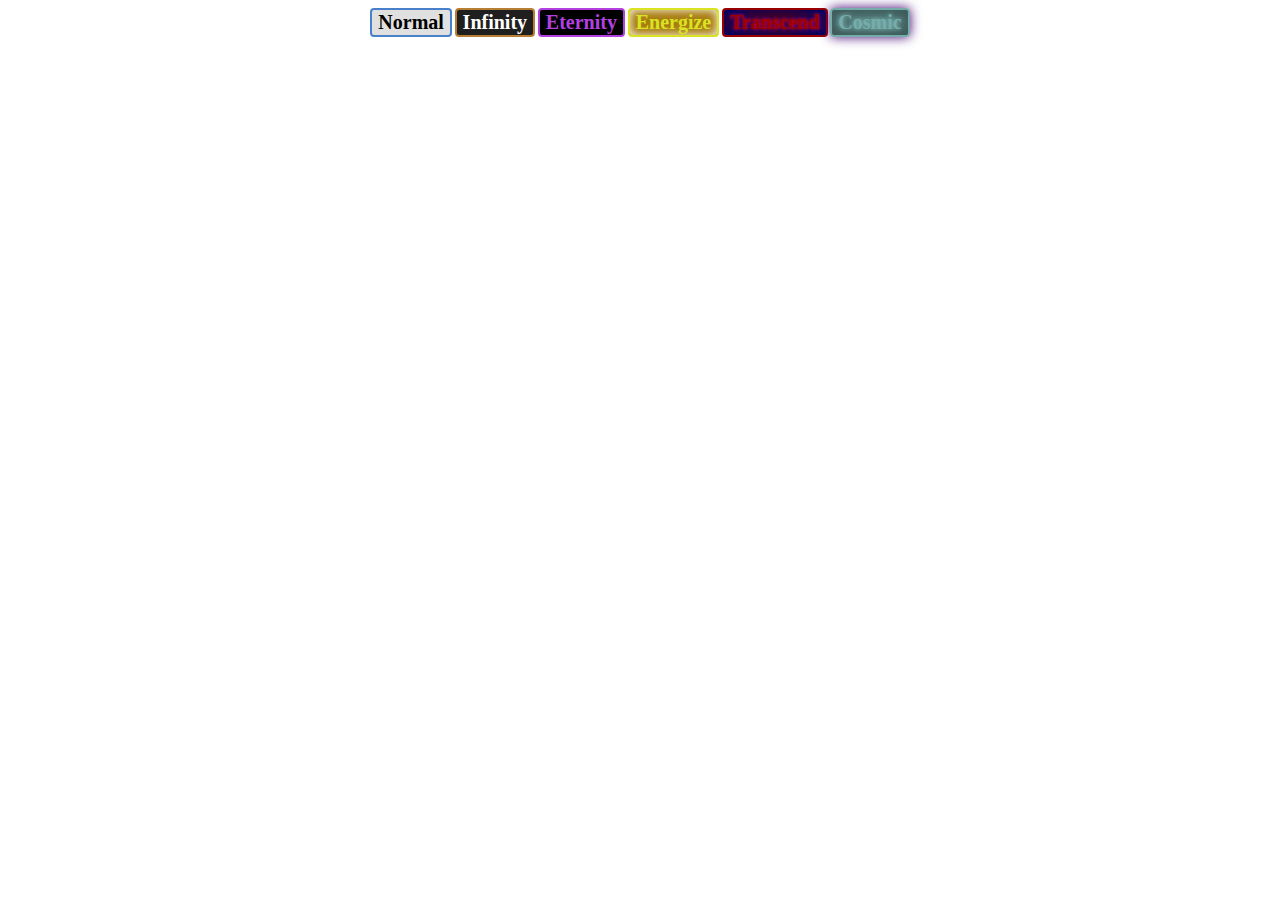
==== buttons.html @ 882c6d5b "👹🎈 Checkpoint ./css/main.css:2705359/1796 ./buttons.html:2705359/574:7818470/3" ====
<title>Antimatter Dimensions -1 Dilmod</title>

<link rel = "stylesheet" href = "css/main.css">

<body bgcolor="">

<center>
	<div id = "tabButtons">
		<button class = "tabButton" tooltip="Pre-Infinity content, or Dimension Boosts and Antimatter Galaxies.">Normal</button>
		<button class = "infinityTabButton" id = "infinityTabButton" style = "font-weight: bold" tooltip="Big Crunch the universe">Infinity</button>
		<button class = "eternityTabButton" id = "eternityTabButton" style = "font-weight: bold"  tooltip="Become eternal">Eternity</button>
		<button class = "energizeTabButton" id = "energizeTabButton" style = "font-weight: bold"  tooltip="Harness energy">Energize</button>
		<button class = "transcendTabButton" id = "transcendTabButton" style = "font-weight: bold"  tooltip="Transcend the mortal realm">Transcend</button>
		<button class = "cosmicTabButton" id = "cosmicTabButton" style = "font-weight: bold"  tooltip="Become a cosmic entity">Cosmic</button>
	</div>
</center>

</body>
---- css/main.css ----
@font-face {
	font-family: Typewriter;
	src: url('https://cdn.glitch.com/c1f55f1d-8e83-4c4b-8149-22aaf7214a19%2FMonospaceTypewriter.ttf?v=1572152901676');
}

* {
	font-family: Typewriter;
	user-select: none;
}

body, button {
	font-size: 11px;
}

body {
	color: #4f5957;
}

.achievementLocked, .achievementUnlocked {
	width: 100;
	height: 100;
	border: 2px solid;
	border-radius: 4px;
	font-size: 11px;
	text-align: center;
	color: #fff;
	text-shadow: #000 0px 0px 1px, #000 0px 0px 1px, #000 0px 0px 1px, #000 0px 0px 1px, #000 0px 0px 1px, #000 0px 0px 1px;
}

.achievementLocked {
	border-color: #666;
	background-color: #6666;
}

.achievementUnlocked {
	border-color: #090;
	background-color: #0909;
}

currency {
	color: black;
	font-size: 30px;
}

.buy {
	color: black;
	background: #F2F2F2;
	font-weight: bold;
	font-family: Typewriter;
	border: 1px solid #127A20;
	width: 150px;
	height: 25px;
	transition-duration: 0.2s;
	cursor: pointer;
	border-radius: 4px;
	font-size: 10px;
	vertical-align: top;
}

.buy:hover {
	color: #fff;
	background: #5AC467;
}

.tabButton, .subtabButton {
	color: black;
	background: #e0e0e0;
	font-weight: bold;
	font-family: Typewriter;
	border: 2px solid #4980cc;
	transition-duration: 0.2s;
	cursor: pointer;
	border-radius: 4px;
	vertical-align: top;
}

.tabButton:hover, .subtabButton:hover {
	color: #fff;
	background: #4980cc;
}

.tabButton {
	font-size: 20px;
}

.subtabButton {
	font-size: 12px;
	width: 150px;
}

.infinityTabButton {
	color: white;
	background: #1f1f1f;
	font-family: Typewriter;
	border: 2px solid #b67f33;
	transition-duration: 0.2s;
	cursor: pointer;
	border-radius: 4px;
	font-size: 20px;
	vertical-align: top;
}

.infinityTabButton:hover {
	color: black;
	background: #f30;
}

.eternityTabButton {
	color: #b341e0;
	background: #000;
	font-family: Typewriter;
	border: 2px solid #b341e0;
	transition-duration: 0.2s;
	cursor: pointer;
	border-radius: 4px;
	font-size: 20px;
	vertical-align: top;
}

.eternityTabButton:hover {
	color: black;
	background: #b341e0;
}

.energizeTabButton {
	color: #d9e324;
	background: #a87c0d;
	font-family: Typewriter;
	border: 2px solid #d9e324;
	transition-duration: 0.2s;
	cursor: pointer;
	border-radius: 4px;
	font-size: 20px;
	vertical-align: top;
  box-shadow: inset 0px 0px 10px 0px #fff;
}

.energizeTabButton:hover {
	color: black;
	background: #d9e324;
}

.transcendTabButton {
	color: #990000;
	background: radial-gradient(#660000, #000066);
	font-family: Typewriter;
	border: 2px solid #990000;
	transition-duration: 0.2s;
	cursor: pointer;
	border-radius: 4px;
	font-size: 20px;
	vertical-align: top;
  text-shadow: 0 0 3px #FF0000, 0 0 5px #0000FF;
}

.transcendTabButton:hover {
	color: #FF0000;
	border: 2px solid #FF0000;
	background: radial-gradient(#BB0000, #426e5c);
  text-shadow: 0 0 3px #FF2222, 0 0 5px #2222FF;
}

.cosmicTabButton {
	color: #76adab;
	background: radial-gradient(#507574, #3e5959);
	font-family: Typewriter;
	border: 2px solid #76adab;
	transition-duration: 0.2s;
	cursor: pointer;
	border-radius: 4px;
	font-size: 20px;
	vertical-align: top;
  text-shadow: 0 0 4px #76adab, 0 0 6px #76adab;
  box-shadow: 0px 0px 12px 0px #420072;
}

.cosmicTabButton:hover {
	color: #81d4d1;
	border: 2px solid #81d4d1;
	background: radial-gradient(#72a3a2, #438f7f);
  text-shadow: 1 1 5px #81d4d1,  1 1 8px #81d4d1;
}

.eternitymilestone, .eternitymilestonelocked {
	width: 300px;
	height: 60px;
	color: black;
	border: 1px solid #691fa5;
	transition-duration: 0.2s;
	font-weight: bold;
	border-radius: 4px;
	vertical-align: top;
	font-size: 12px;
	text-align: center;
}

.eternitymilestone {
	background: #8D48C3;
}

.eternitymilestonelocked {
	background: #696969;
}

.lock {
	color: black;
	background: #A3A3A3;
	font-weight: bold;
	font-family: Typewriter;
	border: 1px solid #B84B5F;
	width: 150px;
	height: 25px;
	transition-duration: 0.2s;
	cursor: pointer;
	border-radius: 4px;
	font-size: 10px;
	vertical-align: top;
}

.lock:hover {
	color: #000;
	background: #B84B5F;
}

.notationMenu {
	position: fixed;
	left: 50%;
	top: 50%;
	transform: translateX(-50%) translateY(-50%);
	color: black;
	background: #A3A3A3;
	font-weight: bold;
	font-family: Typewriter;
	border: 1px solid #B84B5F;
	width: 300px;
	height: 300px;
	transition-duration: 0.2s;
	cursor: pointer;
	border-radius: 4px;
	font-size: 10px;
	vertical-align: center;
}

.infinityUpgrade, .infinityUpgradeLocked, .infinityUpgradeBought {
	width: 160;
	height: 80;
	font-weight: bold;
	font-size: 10px;
	border-radius: 4px;
	transition-duration: 0.2s;
}

.infinityUpgrade {
	color: white;
	background: #1f1f1f;
	border: 1px solid #b67f33;
	cursor: pointer;
}

.infinityUpgrade:hover {
	color: black;
	background: #f30;
}

.infinityUpgradeLocked {
	color: black;
	background: #f7f7f7;
	border: 1px solid #b67f33;
	cursor: default;
}

.infinityUpgradeLocked:hover {
	background: white;
}

.infinityUpgradeBought {
	color: black;
	background: #5ac467;
	border: 1px solid #b67f33;
	cursor: default;
}

.eternityUpgrade, .eternityUpgradeLocked, .eternityUpgradeBought, .exDilation, .exDilationLocked, .exDilationBought {
	width: 200;
	height: 100;
	font-weight: bold;
	font-size: 10px;
	border-radius: 4px;
	transition-duration: 0.2s;
}

.eternityUpgrade {
	color: #b341e0;
	background: black;
	border: 1px solid #b341e0;
	cursor: pointer;
}

.eternityUpgrade:hover {
	color: #404;
	background: white;
}

.eternityUpgradeLocked {
	color: black;
	background: #5f5f5f;
	border: 1px solid black;
	cursor: default;
}

.eternityUpgradeLocked:hover {
	background: #600;
}

.eternityUpgradeBought {
	color: #404;
	background: #b341e0;
	border: 1px solid #404;
	cursor: default;
}

.exDilation {
	color: green;
	background: radial-gradient(#002000, #004000);
	border: 1px solid green;
	cursor: pointer;
}

.exDilation:hover {
	background: radial-gradient(#000000, #002000);
}

.exDilationBought {
	color: green;
	background: radial-gradient(#004000, #005000);
	border: 1px solid green;
	cursor: pointer;
}

.exDilationBought:hover {
	background: radial-gradient(#003000, #004000);
}

.exDilationLocked {
	color: green;
	background: radial-gradient(#000000, #002000);
	border: 1px solid green;
	cursor: pointer;
}

.exDilationLocked:hover {
	background: radial-gradient(#000000, #001000);
}

.timestudy, .timestudylocked, .timestudybought {
    width: 170px;
    height: 85px;
    border-radius: 4px;
    font-size: 10px;
    vertical-align: top;
    margin: 10px;
	transition: all 0.2s, left 0s, top 0s;
	font-weight: bold;
	position: absolute;
	cursor: default;
}

.timestudy {
	cursor: pointer;
}

.timestudylocked {
	color: #181818;
	border: 1px solid #181818;
	background: #5f5f5f;
}

.timestudy.special {
	background: #000;
	color: #fff;
	border: 1px solid #fff;
	box-shadow: inset 0px 0px 10px 0px #fff;
}

.timestudy.power {
	background: #000;
	color: #0f6;
	border: 1px solid #0f6;
	box-shadow: inset 0px 0px 10px 0px #0f6;
}

.timestudy.infinity {
	background: #000;
	color: #f60;
	border: 1px solid #f60;
	box-shadow: inset 0px 0px 10px 0px #f60;
}

.timestudy.time {
	background: #000;
	color: #f0f;
	border: 1px solid #f0f;
	box-shadow: inset 0px 0px 10px 0px #f0f;
}

.timestudy.galactic {
	background: #000;
	color: #f00;
	border: 1px solid #f00;
	box-shadow: inset 0px 0px 10px 0px #f00;
}

.timestudy.replication {
	background: #000;
	color: #06f;
	border: 1px solid #06f;
	box-shadow: inset 0px 0px 10px 0px #06f;
}

.timestudy.dilation {
	background: #000;
	color: #ff0;
	border: 1px solid #ff0;
	box-shadow: inset 0px 0px 10px 0px #ff0;
}

.timestudybought {
	color: #000;
	box-shadow: inset 0px 0px 10px #000;
	border: 1px solid #000;
}

.timestudybought.special {
	background: #fff;
}

.timestudybought.power {
	background: #0f6;
}

.timestudybought.infinity {
	background: #f60;
}

.timestudybought.time {
	background: #f0f;
}

.timestudybought.galactic {
	background: #f00;
}

.timestudybought.replication {
	background: #06f;
}

.timestudybought.dilation {
	background: #ff0;
}

.timestudy:hover {
	color: #fff;
}

.timestudy.special:hover {
	color: #fff;
	background: #111;
}

.timestudylocked:hover {
	background: #600;
}

.ttbtn, .ttbtnlocked {
    border: 1px solid #691fa5;
	font-weight: bold;
    width: 170px;
    height: 70px;
    border-radius: 4px;
	transition-duration: 0.2s;
	margin-bottom: 2px;
	margin-top: 2px;
}

.ttbtn {
    color: #3aacd6;
    background: #232028;
    transition-duration: 0.2s;
    cursor: pointer;
}

.ttbtn:hover {
    color: #232028;
    background: #3AACD6;
}

.ttbtnlocked {
    color: black;
    background: #4A4A4A;
}

.ttbtnlocked:hover {
    background: #652F2F;
}

.challenge {
	width: 80;
	height: 80;
	font-weight: bold;
	color: black;
	background: #e0e0e0;
	border-radius: 4px;
	transition-duration: 0.2s;
	position: absolute;
	border: 2px solid #4980cc;
	z-index: 0;
	font-size: 50px;
}

.energyUpgrades {
    width: 170px;
    height: 85px;
    border-radius: 4px;
    font-size: 10px;
    vertical-align: top;
    margin: 10px;
	transition: all 0.2s, left 0s, top 0s;
	font-weight: bold;
	cursor: default;
	background: #000;
	color: #fff;
	border: 1px solid #fff;
	box-shadow: inset 0px 0px 10px 0px #fff;
}

.energyUpgradesBought {
  background: #e6ed1f;
    width: 170px;
    height: 85px;
    border-radius: 4px;
    font-size: 10px;
    vertical-align: top;
    margin: 10px;
	transition: all 0.2s, left 0s, top 0s;
	font-weight: bold;
	cursor: default;
	color: #000;
	border: 1px solid #fff;
	box-shadow: inset 0px 0px 10px 0px #fff;
}


.energyUpgradesLocked {
    width: 170px;
    height: 85px;
    border-radius: 4px;
    font-size: 10px;
    vertical-align: top;
    margin: 10px;
	transition: all 0.2s, left 0s, top 0s;
	font-weight: bold;
	cursor: default;
	background: #545700;
	color: #fff;
	border: 1px solid #fff;
	box-shadow: inset 0px 0px 10px 0px #fff;
}


.challenge[completed] {
	opacity: 0.5;
}

.challenge[running] {
	box-shadow: 0px 0px 50px black, 0px 0px 50px black;
}

.challenge[locked] {
	opacity: 0.5;
}

.challenge[infinity] {
	color: white;
	background: #1f1f1f;
	border: 2px solid #b67f33;
}

.challenge[eternity] {
	color: #b341e0;
	background: black;
	border: 2px solid #b341e0;
}

.challenge[quantum] {
	color: #32c832;
	background: #0a640a;
	border: 2px solid #32c832;
}

.challenge[omnipotence] {
	color: #f00;
	background: #black;
	border: 2px solid #f00;
}

.challenge[oblivion] {
	color: #333;
	background: #black;
	border: 2px solid #333;
}

.challenge:hover {
	transform: scale(1.1, 1.1);
	z-index: 100;
}

.challengeButton {
	width:150px;
	height: 30px;
	color: black;
	font-weight: bold;
	font-family: Typewriter;
	cursor: pointer;
	border-radius: 4px;
	font-size: 16px;
	transition-duration: 0.2s;
}

.challengeButtonStart {
	background: #F2F2F2;
	border: 2px solid #282;
}

.challengeButtonStart:hover, .challengeButtonCompleted {
	color: #FFF;
	background: #5AC467;
}

.challengeButtonLocked {
	background: #666;
	border: 2px solid #822;
	cursor: default;
}

.challengeButtonRunning {
	background: #222;
	border: 2px solid #228;
	cursor: default;
}

[tooltip] {
	position: relative;
	z-index: 2;
}

[tooltip]:before,
[tooltip]:after {
	visibility: hidden;
	opacity: 0;
	pointer-events: none;
}

[tooltip]:before {
	font-size: 10px;
	position: absolute;
	top: 100%;
	left: 50%;
	margin-bottom: -80px;
	margin-left: -85px;
	padding: 10px;
	width: 150px;
	border-radius: 3px;
	background-color: #000d;
	color: #fff;
	content: attr(tooltip);
	transition-duration: 0.2s;
	z-index: 1000;
}

[tooltip]:hover:before {
	visibility: visible;
	opacity: 1;
}

.autobuyer {
	font-size: 12px !important;
	border: 1px solid gray;
	width: 230px;
	height: 155px;
	text-align: center;
	font-size: 100%;
	padding: 10px;
	border-radius: 4px;
}

.autobuyerInner {
	background: #0001;
	height: 20;
	overflow: visible;
}

.autobuyerButton {
	  color: white;
	  background: #1F1F1F;
	  border: 1px solid gray;
	  width: 180px;
	  height: 45px;
	  transition-duration: 0.2s;
	  cursor: pointer;
	  border-radius: 4px;
	  font-family: Typewriter;
}

.autobuyerButton:hover {
	background: #026;
	border-radius: 4px;
}

.redButton {
	position: absolute; 
	right: 0; 
	top: 0; 
	width: 20; 
	background: #fff; 
	color: #000; 
	font-family: Times New Roman;
	font-size: 25;
	padding: 1;
	padding-left: 10;
	padding-right: 4;
	transition: 0.2s;
	cursor: pointer;
}

.redButton:hover {
	background: #e81123; 
	color: #fff; 
}

.fileMenuFile:hover {
	background: #e5f3ff;
}

.fileMenuFileActive {
	background: #cce8ff; 
	border: 1px solid #99d1ff;
}

#optionsButton {
	position: fixed;
	right: -150;
	bottom: -200;
	width: 230;
	height: 220;
	border-radius: 75px;
	background: #0006;
	color: #fff;
	overflow: visible;
	padding: 10px;
	padding-left: 50px;
	opacity: 0.25;
	transition: opacity 0.2s, bottom 0.5s;
	font-size: 20px;
}

#optionsButtonText {
	font-size: 12px;
	cursor: pointer;
}

#optionsButton:hover {
	opacity: 0.75;
	bottom: -150px;
}
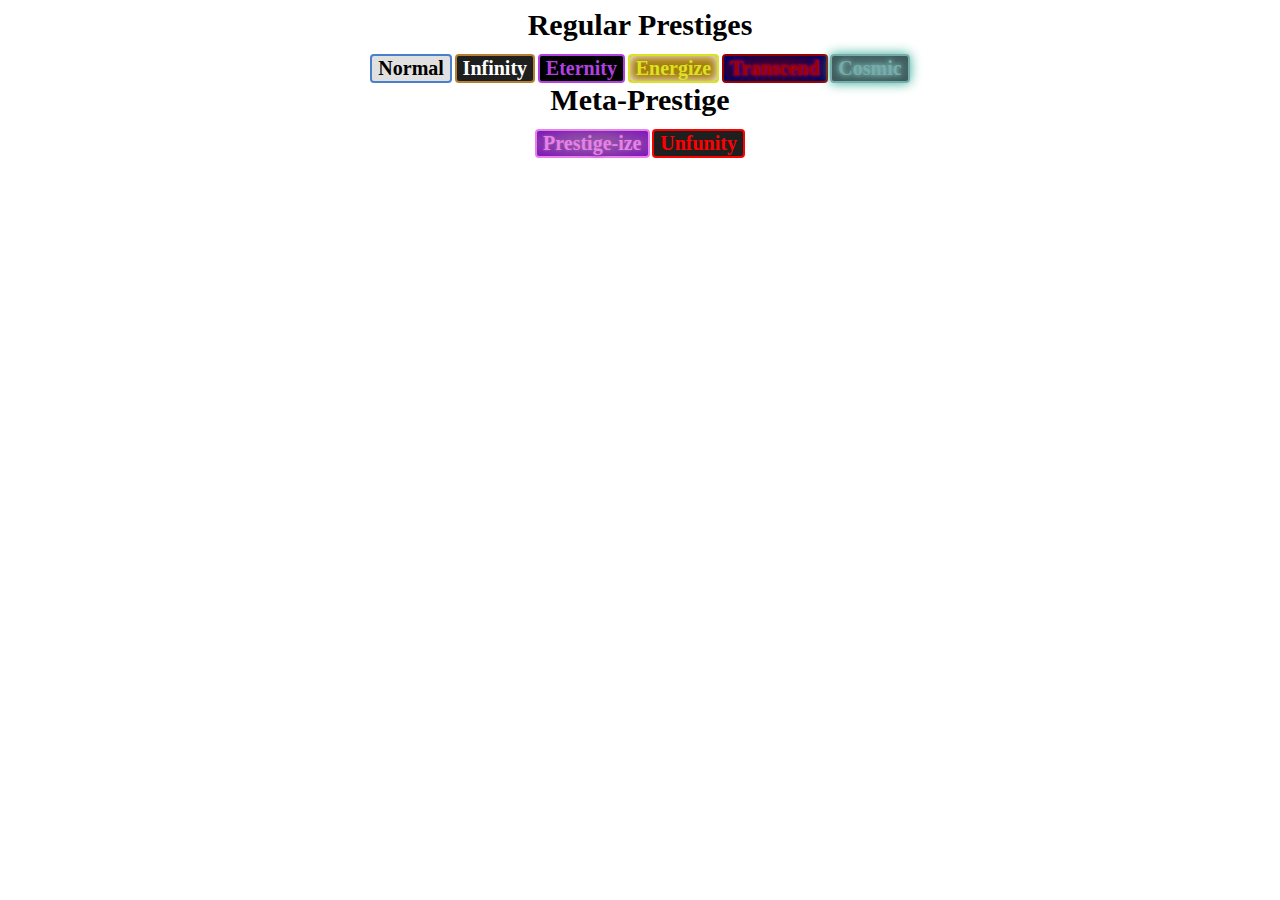
==== commit 0bc5d065: "🚂🌛 Checkpoint ./buttons.html:2705359/1069 ./css/main.css:2705359/737" ====
--- a/buttons.html
+++ b/buttons.html
@@ -6,12 +6,16 @@
 
 <center>
 	<div id = "tabButtons">
+    <currency style = "font-weight: bold">Regular Prestiges</currency><br><br>
 		<button class = "tabButton" tooltip="Pre-Infinity content, or Dimension Boosts and Antimatter Galaxies.">Normal</button>
 		<button class = "infinityTabButton" id = "infinityTabButton" style = "font-weight: bold" tooltip="Big Crunch the universe">Infinity</button>
 		<button class = "eternityTabButton" id = "eternityTabButton" style = "font-weight: bold"  tooltip="Become eternal">Eternity</button>
 		<button class = "energizeTabButton" id = "energizeTabButton" style = "font-weight: bold"  tooltip="Harness energy">Energize</button>
 		<button class = "transcendTabButton" id = "transcendTabButton" style = "font-weight: bold"  tooltip="Transcend the mortal realm">Transcend</button>
-		<button class = "cosmicTabButton" id = "cosmicTabButton" style = "font-weight: bold"  tooltip="Become a cosmic entity">Cosmic</button>
+		<button class = "cosmicTabButton" id = "cosmicTabButton" style = "font-weight: bold"  tooltip="Become a cosmic entity">Cosmic</button><br>
+    <currency style = "font-weight: bold">Meta-Prestige</currency><br><br>
+		<button class = "metaprestigeTabButton" id = "metaprestigeTabButton" style = "font-weight: bold"  tooltip="Create new prestiges">Prestige-ize</button>
+		<button class = "unfunityTabButton" id = "unfunityTabButton" style = "font-weight: bold" tooltip="Placeholder prestige">Unfunity</button>
 	</div>
 </center>
 
--- a/css/main.css
+++ b/css/main.css
@@ -171,7 +171,7 @@
 	font-size: 20px;
 	vertical-align: top;
   text-shadow: 0 0 4px #76adab, 0 0 6px #76adab;
-  box-shadow: 0px 0px 12px 0px #420072;
+  box-shadow: 0px 0px 12px 0px #2eab91;
 }
 
 .cosmicTabButton:hover {
@@ -179,6 +179,44 @@
 	border: 2px solid #81d4d1;
 	background: radial-gradient(#72a3a2, #438f7f);
   text-shadow: 1 1 5px #81d4d1,  1 1 8px #81d4d1;
+  box-shadow: 0px 0px 12px 0px #1fd1ac;
+}
+
+.metaprestigeTabButton {
+	color: #e97feb;
+	background: radial-gradient(#9b709c, #7f16ba);
+	font-family: Typewriter;
+	border: 2px solid #e97feb;
+	transition-duration: 0.2s;
+	cursor: pointer;
+	border-radius: 4px;
+	font-size: 20px;
+	vertical-align: top;
+  text-shadow: 0 0 3px #9b709c, 0 0 5px #7f16ba;
+}
+
+.unfunityTabButton {
+	color: #f00;
+	background: #1f1f1f;
+	font-family: Typewriter;
+	border: 2px solid #f00;
+	transition-duration: 0.2s;
+	cursor: pointer;
+	border-radius: 4px;
+	font-size: 20px;
+	vertical-align: top;
+}
+
+.unfunityTabButton:hover {
+	color: black;
+	background: #f00;
+}
+
+.metaprestigeTabButton:hover {
+	color: #fda3ff;
+	border: 2px solid #fda3ff;
+	background: radial-gradient(#be75bf, #a61bf5);
+  text-shadow: 0 0 3px #be75bf, 0 0 5px #a61bf5;
 }
 
 .eternitymilestone, .eternitymilestonelocked {
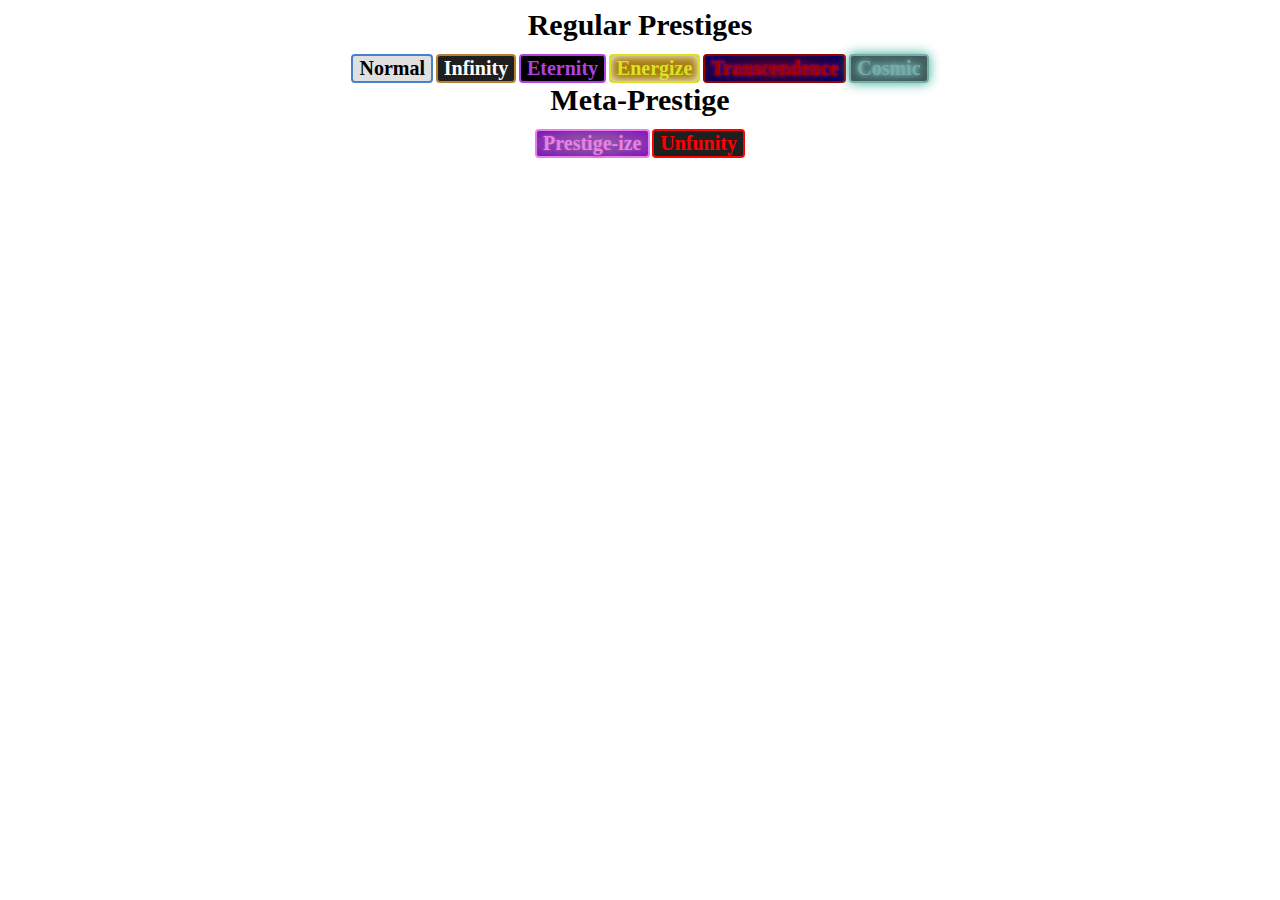
==== commit a930b6f0: "🏚🐡 Checkpoint ./buttons.html:2705359/4" ====
--- a/buttons.html
+++ b/buttons.html
@@ -11,7 +11,7 @@
 		<button class = "infinityTabButton" id = "infinityTabButton" style = "font-weight: bold" tooltip="Big Crunch the universe">Infinity</button>
 		<button class = "eternityTabButton" id = "eternityTabButton" style = "font-weight: bold"  tooltip="Become eternal">Eternity</button>
 		<button class = "energizeTabButton" id = "energizeTabButton" style = "font-weight: bold"  tooltip="Harness energy">Energize</button>
-		<button class = "transcendTabButton" id = "transcendTabButton" style = "font-weight: bold"  tooltip="Transcend the mortal realm">Transcend</button>
+		<button class = "transcendTabButton" id = "transcendTabButton" style = "font-weight: bold"  tooltip="Transcend the mortal realm">Transcendence</button>
 		<button class = "cosmicTabButton" id = "cosmicTabButton" style = "font-weight: bold"  tooltip="Become a cosmic entity">Cosmic</button><br>
     <currency style = "font-weight: bold">Meta-Prestige</currency><br><br>
 		<button class = "metaprestigeTabButton" id = "metaprestigeTabButton" style = "font-weight: bold"  tooltip="Create new prestiges">Prestige-ize</button>
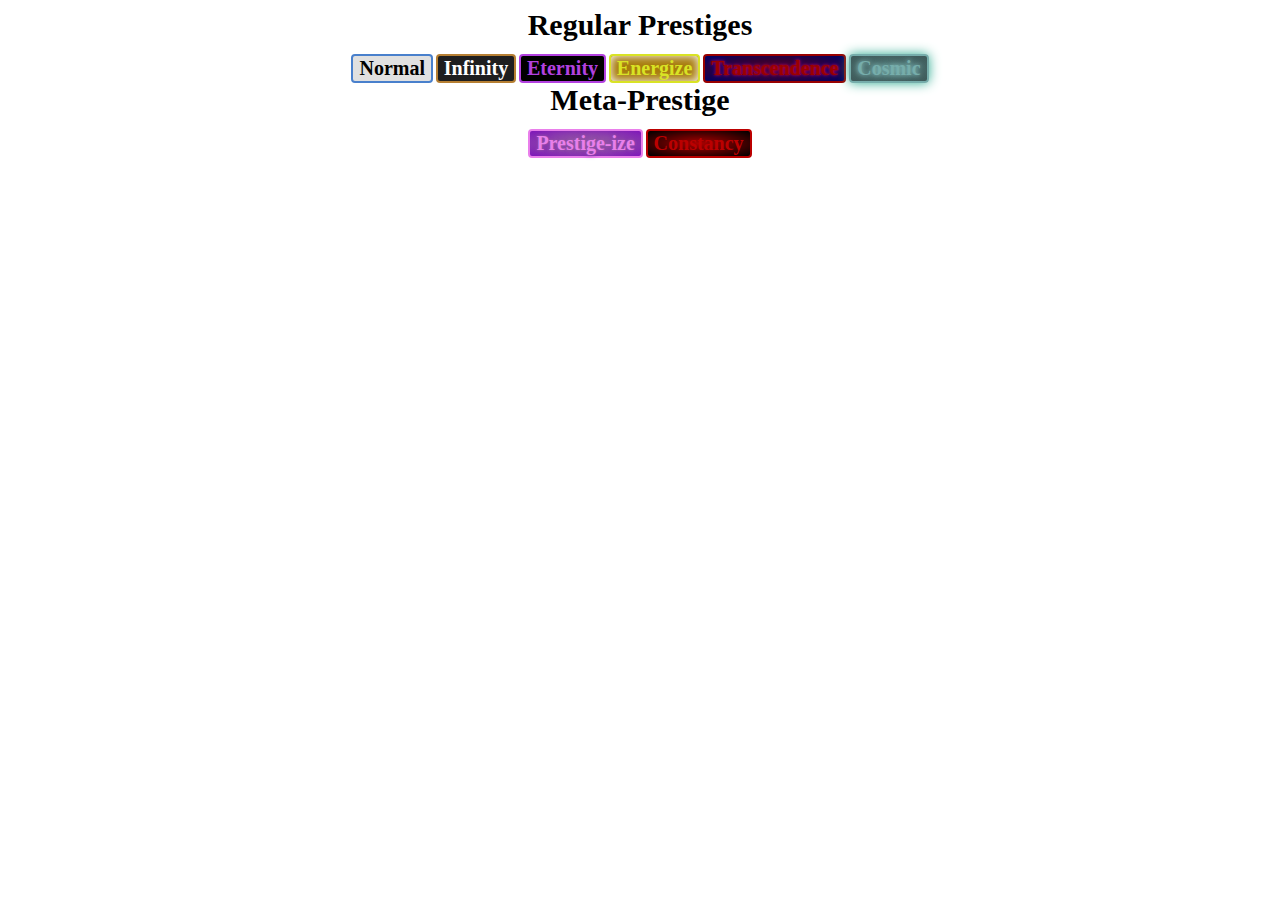
==== commit 442ff30d: "🌖🌮 Checkpoint ./buttons.html:2705359/74 ./css/main.css:2705359/500" ====
--- a/buttons.html
+++ b/buttons.html
@@ -15,7 +15,7 @@
 		<button class = "cosmicTabButton" id = "cosmicTabButton" style = "font-weight: bold"  tooltip="Become a cosmic entity">Cosmic</button><br>
     <currency style = "font-weight: bold">Meta-Prestige</currency><br><br>
 		<button class = "metaprestigeTabButton" id = "metaprestigeTabButton" style = "font-weight: bold"  tooltip="Create new prestiges">Prestige-ize</button>
-		<button class = "unfunityTabButton" id = "unfunityTabButton" style = "font-weight: bold" tooltip="Placeholder prestige">Unfunity</button>
+		<button class = "unfunityTabButton" id = "unfunityTabButton" style = "font-weight: bold" tooltip="Bend the laws of the universe">Constancy</button>
 	</div>
 </center>
 
--- a/css/main.css
+++ b/css/main.css
@@ -156,7 +156,7 @@
 .transcendTabButton:hover {
 	color: #FF0000;
 	border: 2px solid #FF0000;
-	background: radial-gradient(#BB0000, #426e5c);
+	background: radial-gradient(#BB0000, #0000BB);
   text-shadow: 0 0 3px #FF2222, 0 0 5px #2222FF;
 }
 
@@ -196,10 +196,10 @@
 }
 
 .unfunityTabButton {
-	color: #f00;
-	background: #1f1f1f;
-	font-family: Typewriter;
-	border: 2px solid #f00;
+	color: #b00;
+	background: radial-gradient(transparent, #000000), #AA0000;
+	font-family: Typewriter;
+	border: 2px solid #b00;
 	transition-duration: 0.2s;
 	cursor: pointer;
 	border-radius: 4px;
@@ -209,7 +209,8 @@
 
 .unfunityTabButton:hover {
 	color: black;
-	background: #f00;
+	background: radial-gradient(transparent, #000000), #BB0000;
+  text-shadow: 0 0 3px #AA0000, 0 0 5px #AA0000;
 }
 
 .metaprestigeTabButton:hover {
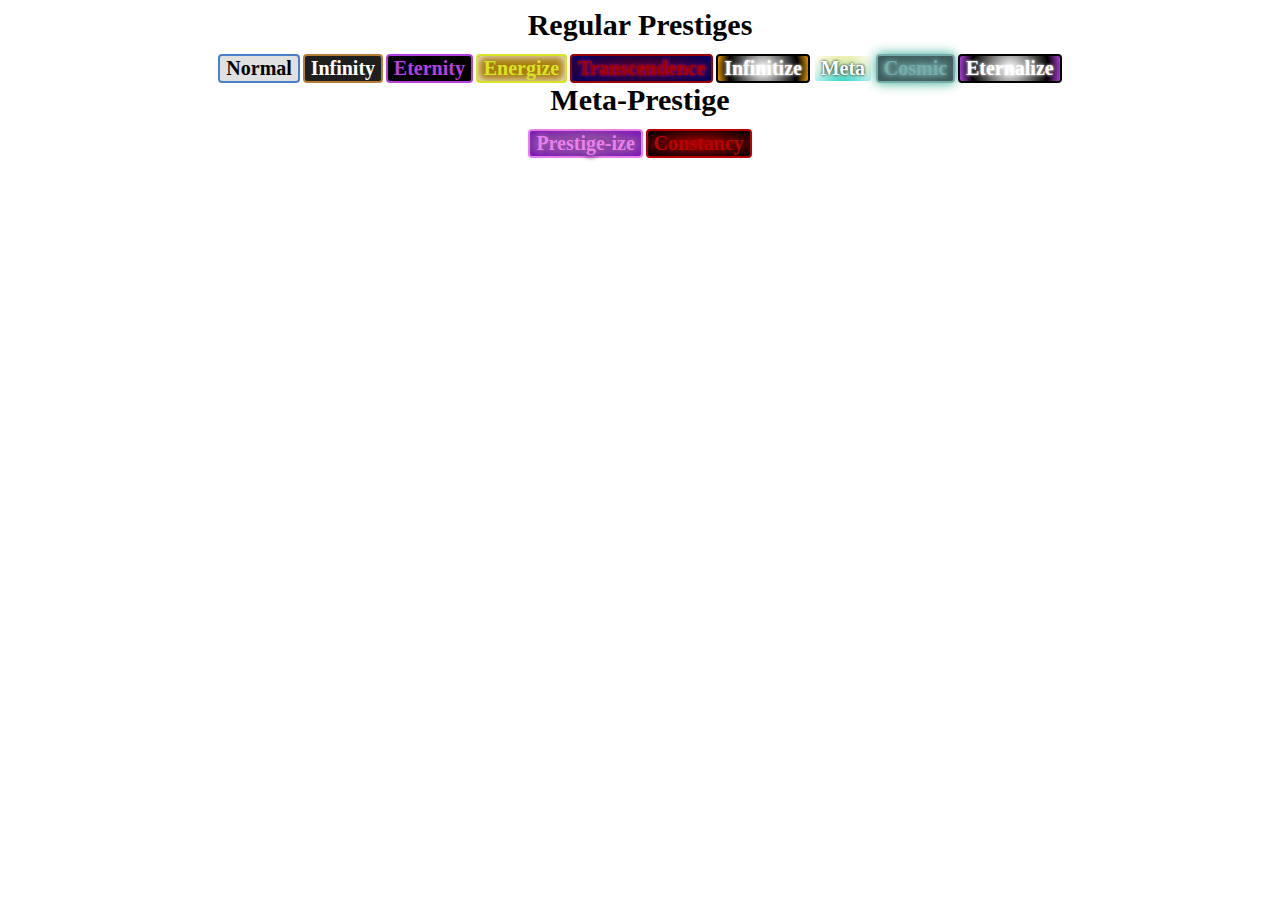
==== commit 733f6952: "🛢💸 Checkpoint ./buttons.html:2705359/1125 ./css/main.css:2705359/1973" ====
--- a/buttons.html
+++ b/buttons.html
@@ -12,7 +12,10 @@
 		<button class = "eternityTabButton" id = "eternityTabButton" style = "font-weight: bold"  tooltip="Become eternal">Eternity</button>
 		<button class = "energizeTabButton" id = "energizeTabButton" style = "font-weight: bold"  tooltip="Harness energy">Energize</button>
 		<button class = "transcendTabButton" id = "transcendTabButton" style = "font-weight: bold"  tooltip="Transcend the mortal realm">Transcendence</button>
-		<button class = "cosmicTabButton" id = "cosmicTabButton" style = "font-weight: bold"  tooltip="Become a cosmic entity">Cosmic</button><br>
+		<button style="font-family: Typewriter; font-size: 20px; display: inline-block;" class="infinitizeTabButton" id = "infinitizeTabButton" tooltip="Create infinities">Infinitize</button>
+		<button style="font-family: Typewriter; font-size: 20px; display: inline-block;" class="metaTabButton" id = "metaTabButton" tooltip="Become a meta-transcendant">Meta</button>
+		<button class = "cosmicTabButton" id = "cosmicTabButton" style = "font-weight: bold"  tooltip="Become a cosmic entity">Cosmic</button>
+		<button style="font-family: Typewriter; font-size: 20px; display: inline-block;" class="eternitizeTabButton" id = "eternitizeTabButton" tooltip="Create eternities">Eternalize</button><br>
     <currency style = "font-weight: bold">Meta-Prestige</currency><br><br>
 		<button class = "metaprestigeTabButton" id = "metaprestigeTabButton" style = "font-weight: bold"  tooltip="Create new prestiges">Prestige-ize</button>
 		<button class = "unfunityTabButton" id = "unfunityTabButton" style = "font-weight: bold" tooltip="Bend the laws of the universe">Constancy</button>
--- a/css/main.css
+++ b/css/main.css
@@ -158,6 +158,47 @@
 	border: 2px solid #FF0000;
 	background: radial-gradient(#BB0000, #0000BB);
   text-shadow: 0 0 3px #FF2222, 0 0 5px #2222FF;
+}
+
+.infinitizeTabButton {
+	color: #ffffff;
+	text-shadow: 0px 0px 3px #ffffff;
+	background: radial-gradient(circle, #ffffff, #000000 75%, #e59900 100%);
+	border: 2px solid #000000;
+	font-family: Typewriter;
+	font-weight: bold;
+	border-radius: 4px;
+	transition-duration: 0.2s
+}
+.infinitizeTabButton:hover {
+	color: #000000;
+	text-shadow: 0px 0px 6px #e59900, 0px 0px 6px #e59900, 0px 0px 6px #e59900, 0px 0px 6px #e59900, 0px 0px 6px #e59900, 0px 0px 6px #e59900;
+	cursor: pointer
+}
+
+.metaTabButton {
+	color: #ffffff;
+	text-shadow: 0px 0px 3px #000000;
+	background: radial-gradient(transparent, #ffffff),  linear-gradient(#cccc00, #00cccc 33%, #cc00cc 66%, #cccc00 100%);
+	border: 2px solid #ffffff;
+	font-family: Typewriter;
+	font-weight: bold;
+	border-radius: 4px;
+	animation: meta 3s linear infinite;
+	background-size: 100% 300%;
+	transition-duration: 0.2s
+}
+.metaTabButton:hover {
+	text-shadow: 0px 0px 6px #000000;
+	cursor: pointer;
+}
+@keyframes meta { 
+	0%{
+	    background-position: 0% 0%, 0% 0%;
+	}
+	100%{
+	    background-position: 0% 0%, 300% 300%;
+	}
 }
 
 .cosmicTabButton {
@@ -182,6 +223,22 @@
   box-shadow: 0px 0px 12px 0px #1fd1ac;
 }
 
+.eternitizeTabButton {
+	color: #ffffff;
+	text-shadow: 0px 0px 3px #ffffff;
+	background: radial-gradient(circle, #ffffff, #000000 75%, #b341e0 100%);
+	border: 2px solid #000000;
+	font-family: Typewriter;
+	font-weight: bold;
+	border-radius: 4px;
+	transition-duration: 0.2s
+}
+.eternitizeTabButton:hover {
+	color: #000000;
+	text-shadow: 0px 0px 6px #b341e0, 0px 0px 6px #b341e0, 0px 0px 6px #b341e0, 0px 0px 6px #b341e0, 0px 0px 6px #b341e0, 0px 0px 6px #b341e0;
+	cursor: pointer
+}
+
 .metaprestigeTabButton {
 	color: #e97feb;
 	background: radial-gradient(#9b709c, #7f16ba);
@@ -192,7 +249,7 @@
 	border-radius: 4px;
 	font-size: 20px;
 	vertical-align: top;
-  text-shadow: 0 0 3px #9b709c, 0 0 5px #7f16ba;
+  text-shadow: 0 0 6px #9b709c, 0 0 5px #7f16ba, 0 0 6px #9b709c, 0 0 5px #7f16ba, 0 0 6px #9b709c, 0 0 5px #7f16ba;
 }
 
 .unfunityTabButton {
@@ -210,7 +267,7 @@
 .unfunityTabButton:hover {
 	color: black;
 	background: radial-gradient(transparent, #000000), #BB0000;
-  text-shadow: 0 0 3px #AA0000, 0 0 5px #AA0000;
+  text-shadow: 0 0 3px #AA0000, 0 0 5px #AA0000, 0 0 3px #AA0000, 0 0 5px #AA0000, 0 0 7px #AA0000, 0 0 7px #AA0000, 0 0 7px #AA0000;
 }
 
 .metaprestigeTabButton:hover {
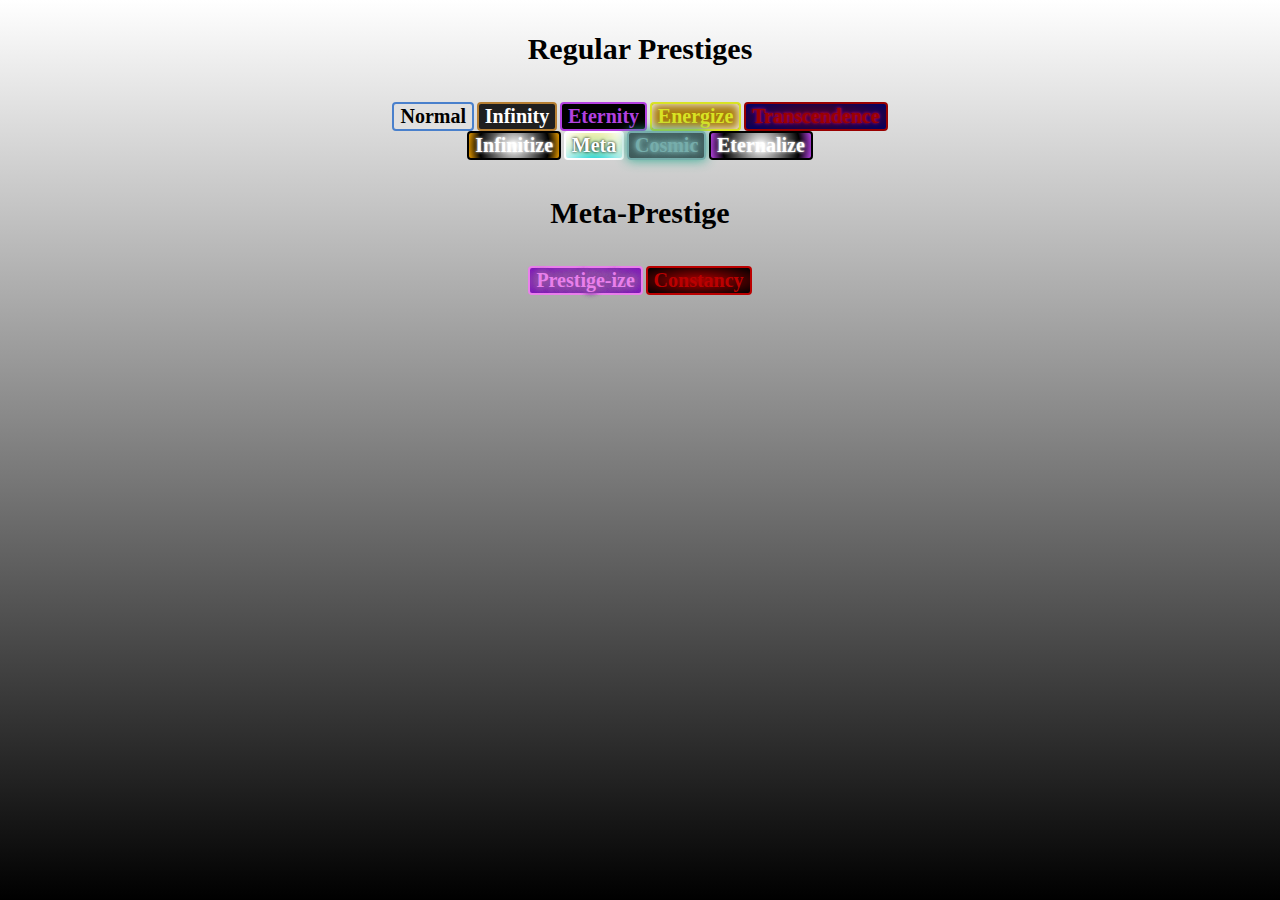
==== commit 3baaaabf: "🍝💓 Checkpoint ./css/main.css:2705359/264 ./buttons.html:2705359/64" ====
--- a/buttons.html
+++ b/buttons.html
@@ -5,18 +5,18 @@
 <body bgcolor="">
 
 <center>
-	<div id = "tabButtons">
-    <currency style = "font-weight: bold">Regular Prestiges</currency><br><br>
+	<div id = "tabButtons"><br><br>
+    <currency style = "font-weight: bold">Regular Prestiges</currency><br><br><br><br>
 		<button class = "tabButton" tooltip="Pre-Infinity content, or Dimension Boosts and Antimatter Galaxies.">Normal</button>
 		<button class = "infinityTabButton" id = "infinityTabButton" style = "font-weight: bold" tooltip="Big Crunch the universe">Infinity</button>
 		<button class = "eternityTabButton" id = "eternityTabButton" style = "font-weight: bold"  tooltip="Become eternal">Eternity</button>
 		<button class = "energizeTabButton" id = "energizeTabButton" style = "font-weight: bold"  tooltip="Harness energy">Energize</button>
-		<button class = "transcendTabButton" id = "transcendTabButton" style = "font-weight: bold"  tooltip="Transcend the mortal realm">Transcendence</button>
+		<button class = "transcendTabButton" id = "transcendTabButton" style = "font-weight: bold"  tooltip="Transcend the mortal realm">Transcendence</button><br>
 		<button style="font-family: Typewriter; font-size: 20px; display: inline-block;" class="infinitizeTabButton" id = "infinitizeTabButton" tooltip="Create infinities">Infinitize</button>
 		<button style="font-family: Typewriter; font-size: 20px; display: inline-block;" class="metaTabButton" id = "metaTabButton" tooltip="Become a meta-transcendant">Meta</button>
 		<button class = "cosmicTabButton" id = "cosmicTabButton" style = "font-weight: bold"  tooltip="Become a cosmic entity">Cosmic</button>
-		<button style="font-family: Typewriter; font-size: 20px; display: inline-block;" class="eternitizeTabButton" id = "eternitizeTabButton" tooltip="Create eternities">Eternalize</button><br>
-    <currency style = "font-weight: bold">Meta-Prestige</currency><br><br>
+		<button style="font-family: Typewriter; font-size: 20px; display: inline-block;" class="eternitizeTabButton" id = "eternitizeTabButton" tooltip="Create eternities">Eternalize</button><br><br><br><br>
+    <currency style = "font-weight: bold">Meta-Prestige</currency><br><br><br><br>
 		<button class = "metaprestigeTabButton" id = "metaprestigeTabButton" style = "font-weight: bold"  tooltip="Create new prestiges">Prestige-ize</button>
 		<button class = "unfunityTabButton" id = "unfunityTabButton" style = "font-weight: bold" tooltip="Bend the laws of the universe">Constancy</button>
 	</div>
--- a/css/main.css
+++ b/css/main.css
@@ -13,6 +13,7 @@
 }
 
 body {
+  background: linear-gradient(#FFFFFF, #000000 100%);
 	color: #4f5957;
 }
 
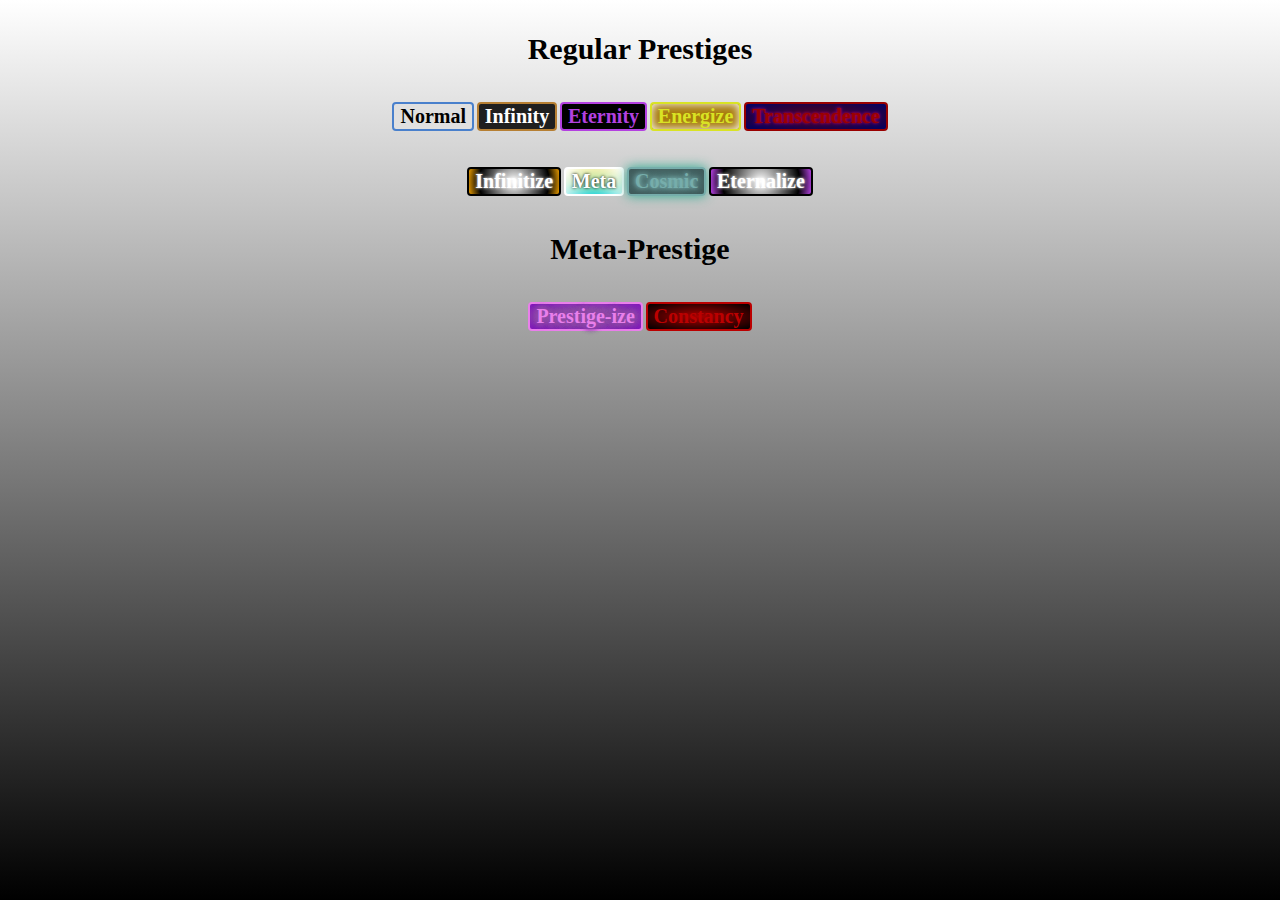
==== commit 7408d52a: "🗾🌻 Checkpoint ./buttons.html:2705359/20" ====
--- a/buttons.html
+++ b/buttons.html
@@ -11,7 +11,7 @@
 		<button class = "infinityTabButton" id = "infinityTabButton" style = "font-weight: bold" tooltip="Big Crunch the universe">Infinity</button>
 		<button class = "eternityTabButton" id = "eternityTabButton" style = "font-weight: bold"  tooltip="Become eternal">Eternity</button>
 		<button class = "energizeTabButton" id = "energizeTabButton" style = "font-weight: bold"  tooltip="Harness energy">Energize</button>
-		<button class = "transcendTabButton" id = "transcendTabButton" style = "font-weight: bold"  tooltip="Transcend the mortal realm">Transcendence</button><br>
+		<button class = "transcendTabButton" id = "transcendTabButton" style = "font-weight: bold"  tooltip="Transcend the mortal realm">Transcendence</button><br><br><br><br>
 		<button style="font-family: Typewriter; font-size: 20px; display: inline-block;" class="infinitizeTabButton" id = "infinitizeTabButton" tooltip="Create infinities">Infinitize</button>
 		<button style="font-family: Typewriter; font-size: 20px; display: inline-block;" class="metaTabButton" id = "metaTabButton" tooltip="Become a meta-transcendant">Meta</button>
 		<button class = "cosmicTabButton" id = "cosmicTabButton" style = "font-weight: bold"  tooltip="Become a cosmic entity">Cosmic</button>
